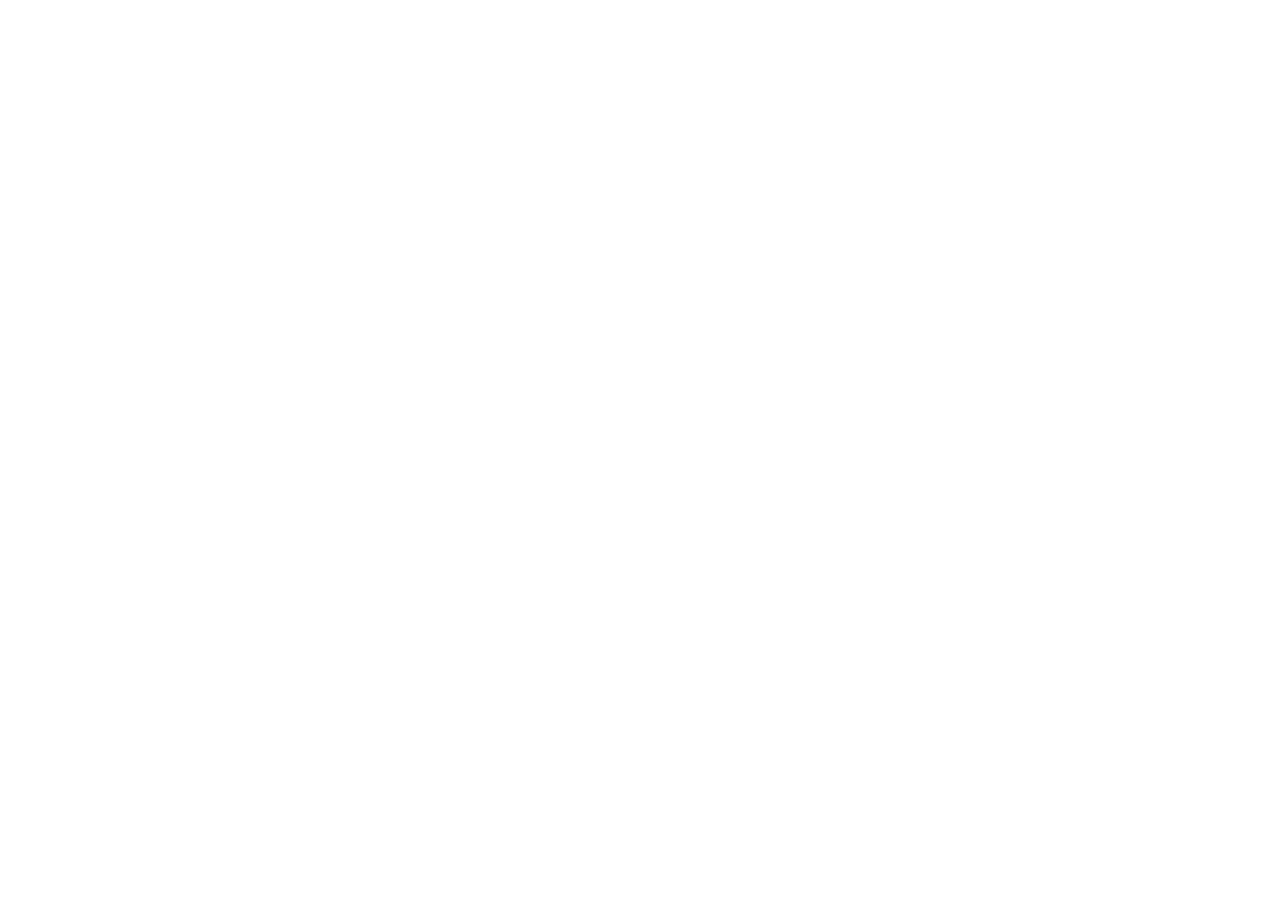
==== Portfólio Drika/contato.html @ f1dd9610 "First Commit - enviando início do Portfólio" ====
<!DOCTYPE html>
<html lang="pt-br">
<head>
    <meta charset="UTF-8">
    <meta http-equiv="X-UA-Compatible" content="IE=edge">
    <meta name="viewport" content="width=device-width, initial-scale=1.0">
    <title>Contato</title>
</head>
<body>
    
</body>
</html>
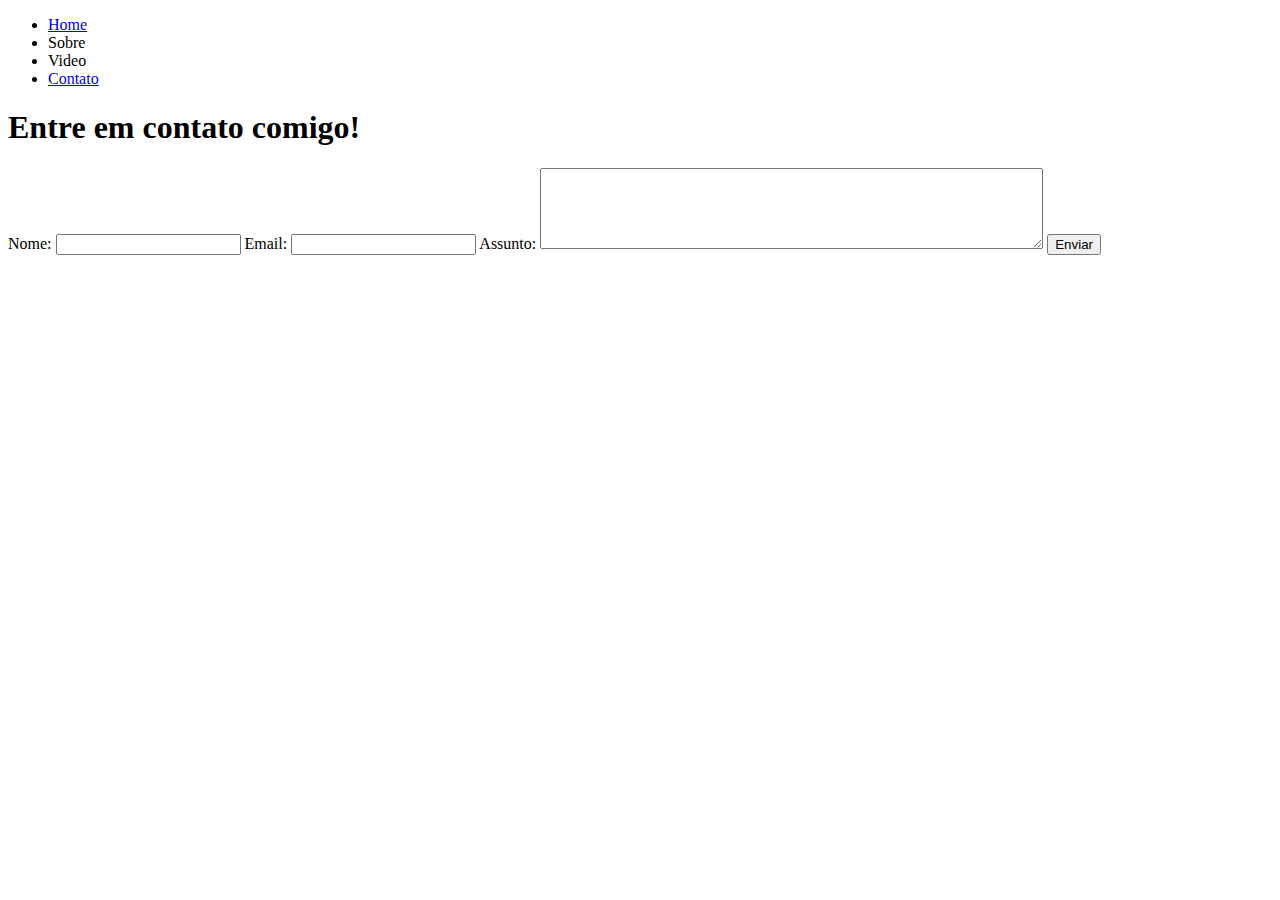
==== commit d4716080: "Inclusão de conteúdo no contato" ====
--- a/Portfólio Drika/contato.html
+++ b/Portfólio Drika/contato.html
@@ -7,6 +7,27 @@
     <title>Contato</title>
 </head>
 <body>
+
+    <ul>
+        <li><a href="index.html">Home</a></li>
+        <li>Sobre</li>
+        <li>Video</li>
+        <li><a href="contato.html">Contato</a></li>
+    </ul>
+
+    <h1>Entre em contato comigo!</h1>
+    <form action="">
+        <label for="nome">Nome:</label>
+        <input id="nome" type="text">
+
+        <label for="email">Email:</label>
+        <input id="email" type="email">
+
+        <label for="assunto">Assunto:</label>
+        <textarea id="assunto" name="assunto" cols="60" rows="5"></textarea>
+
+        <button>Enviar</button>
+    </form>
     
 </body>
 </html>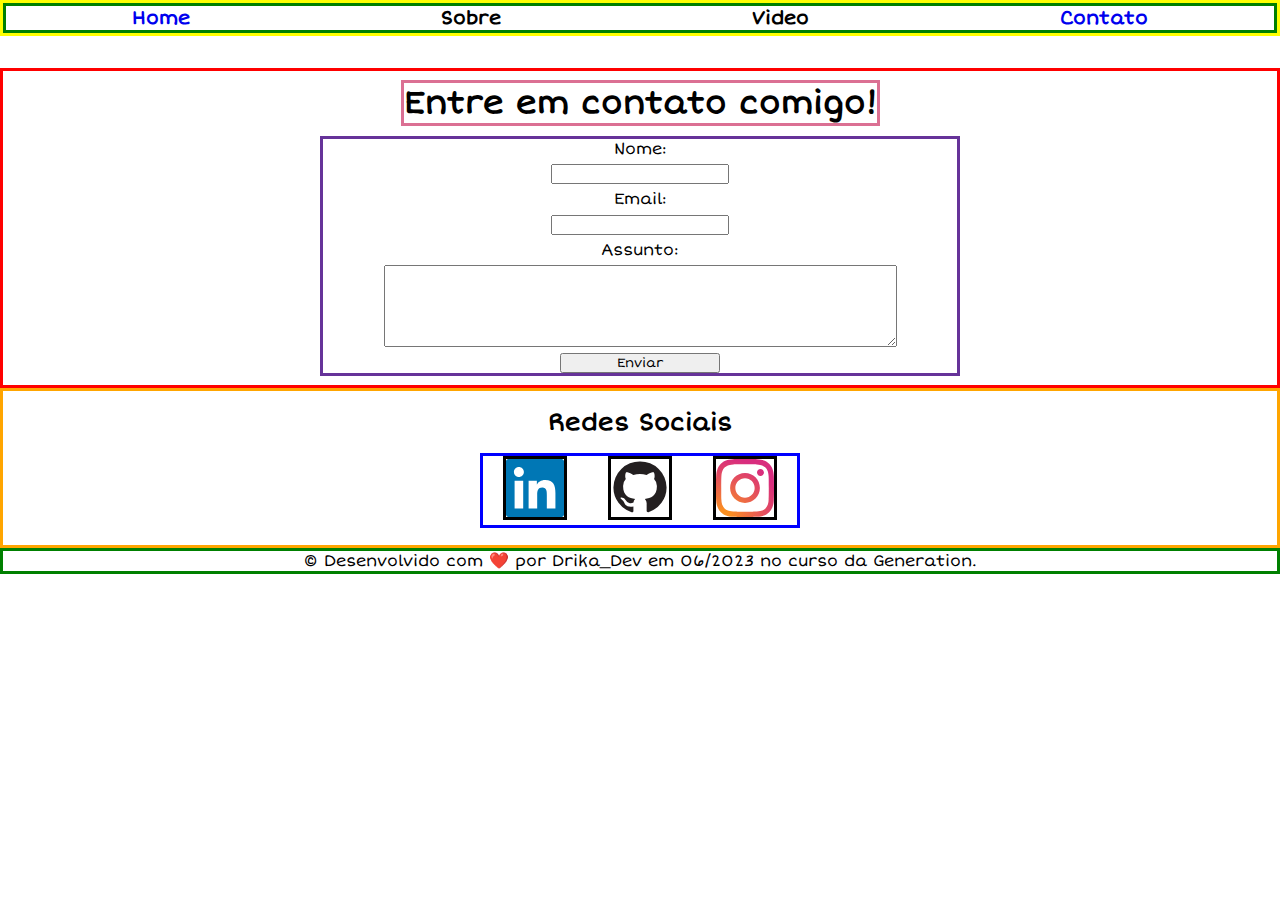
==== commit 72b14183: "Criação do CSS" ====
--- a/Portfólio Drika/contato.html
+++ b/Portfólio Drika/contato.html
@@ -1,33 +1,67 @@
 <!DOCTYPE html>
 <html lang="pt-br">
+
 <head>
     <meta charset="UTF-8">
     <meta http-equiv="X-UA-Compatible" content="IE=edge">
     <meta name="viewport" content="width=device-width, initial-scale=1.0">
+    <link rel="shortcut icon" href="assets/imgs/profile-pic.png" type="image/x-icon">
+    <link rel="preconnect" href="https://fonts.googleapis.com">
+    <link rel="preconnect" href="https://fonts.gstatic.com" crossorigin>
+    <link rel="stylesheet" href="https://fonts.googleapis.com/css2?family=Short+Stack&display=swap">
+    <link rel="stylesheet" href="contato.css">
     <title>Contato</title>
 </head>
+
 <body>
 
-    <ul>
-        <li><a href="index.html">Home</a></li>
-        <li>Sobre</li>
-        <li>Video</li>
-        <li><a href="contato.html">Contato</a></li>
-    </ul>
+    <section class="menu">
+        <nav>
+            <ul>
+                <li><a href="index.html">Home</a></li>
+                <li>Sobre</li>
+                <li>Video</li>
+                <li><a href="contato.html">Contato</a></li>
+            </ul>
+        </nav>
+    </section>
 
-    <h1>Entre em contato comigo!</h1>
-    <form action="">
-        <label for="nome">Nome:</label>
-        <input id="nome" type="text">
+    <section class="get_in_touch">
+        <h1>Entre em contato comigo!</h1>
+        <form action="">
+            <label for="nome">Nome:</label>
+            <input id="nome" type="text">
 
-        <label for="email">Email:</label>
-        <input id="email" type="email">
+            <label for="email">Email:</label>
+            <input id="email" type="email">
 
-        <label for="assunto">Assunto:</label>
-        <textarea id="assunto" name="assunto" cols="60" rows="5"></textarea>
+            <label for="assunto">Assunto:</label>
+            <textarea id="assunto" name="assunto" cols="60" rows="5"></textarea>
 
-        <button>Enviar</button>
-    </form>
-    
+            <button>Enviar</button>
+        </form>
+    </section>
+
+    <section class="social_network">
+        <h2>Redes Sociais</h2>
+        <div>
+            <a href="https://www.linkedin.com" target="_blank">
+                <img src="assets/imgs/linkedin.svg" alt="Meu Linkedin">
+            </a>
+            <a href="https://github.com/DrikaDev" target="_blank">
+                <img src="assets/imgs/github (1).svg" alt="Meu GitHub">
+            </a>
+            <a href="https://www.instagram.com/drika_guti_guti/" target="_blank">
+                <img src="assets/imgs/instagram (1).svg" alt="Meu Instagram">
+            </a>
+        </div>
+    </section>
+
+
+    <footer>
+        <p>&copy Desenvolvido com ❤️ por Drika_Dev em 06/2023 no curso da Generation.</p>
+    </footer>
+
 </body>
+
 </html>--- a/Portfólio Drika/contato.css
+++ b/Portfólio Drika/contato.css
@@ -0,0 +1,90 @@
+*{
+    margin: 0;
+    padding: 0;
+    box-sizing: border-box;
+    font-family: 'Short Stack', cursive;
+}
+
+body{
+    width: 100%;
+    height: auto;
+}
+
+.menu{
+    border: solid yellow;
+    display: flex;
+    flex-direction: column;
+    justify-content: space-around;
+}
+
+ul{
+    border: solid green;
+    display: flex;
+    justify-content: space-around;
+}
+
+li{
+    list-style-type: none;
+    font-size: larger;
+    font-weight: bolder;
+}
+
+a{
+    text-decoration: none;
+}
+
+h1{
+    border: solid palevioletred;
+}
+
+.get_in_touch{
+    border: solid red;
+    display: flex;
+    flex-direction: column;
+    justify-content: space-evenly;
+    align-items: center;
+    width: 100%;
+    height: 20rem;
+    margin-top: 2rem;
+}
+
+.get_in_touch form{
+    border: solid rebeccapurple;
+    display: flex;
+    flex-direction: column;
+    align-items: center;
+    justify-content: space-between;
+    height: 15rem;
+    width: 40rem;
+}
+
+.get_in_touch button{
+    width: 10rem;
+    margin: 0 auto;
+}
+
+.social_network{
+    border: solid orange;
+    display: flex;
+    flex-direction: column;
+    justify-content: space-evenly;
+    align-items: center;
+    height: 10rem;
+}
+
+.social_network div{
+    border: solid blue;
+    width: 20rem;
+    display: flex;
+    justify-content: space-around;
+}
+
+.social_network a img{
+    width: 4rem;
+    border: solid black;
+}
+
+footer{
+    border: solid green;
+    text-align: center;
+}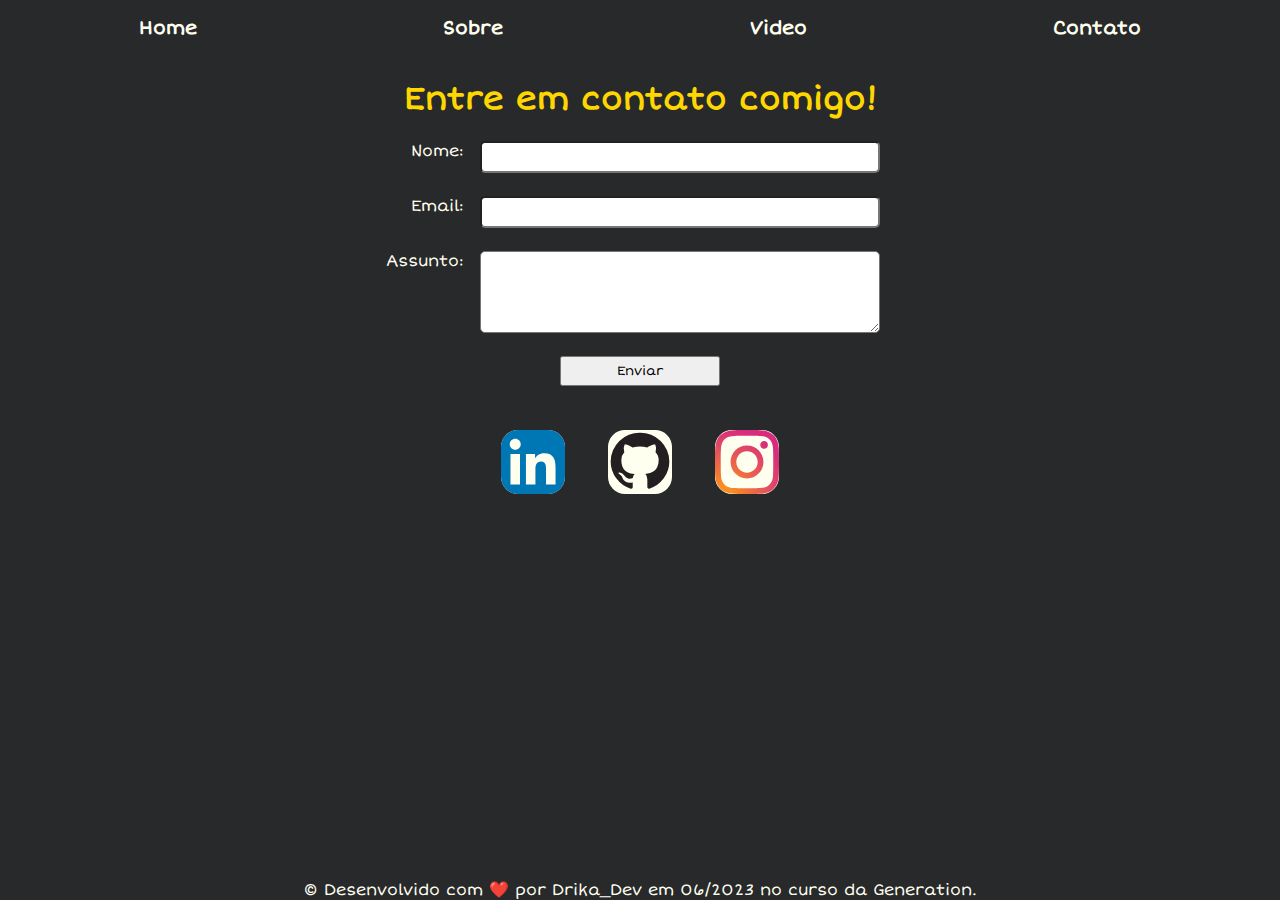
==== commit 9755e6ac: "atualização de html e css" ====
--- a/Portfólio Drika/contato.html
+++ b/Portfólio Drika/contato.html
@@ -14,49 +14,55 @@
 </head>
 
 <body>
+    <header>
+        <section class="menu">
+            <nav>
+                <ul>
+                    <li><a href="index.html">Home</a></li>
+                    <li>Sobre</li>
+                    <li>Video</li>
+                    <li><a href="contato.html">Contato</a></li>
+                </ul>
+            </nav>
+        </section>
+    </header>
 
-    <section class="menu">
-        <nav>
-            <ul>
-                <li><a href="index.html">Home</a></li>
-                <li>Sobre</li>
-                <li>Video</li>
-                <li><a href="contato.html">Contato</a></li>
-            </ul>
-        </nav>
-    </section>
+    <main>
+        <section class="get_in_touch">
+            <h1>Entre em contato comigo!</h1>
+            <form action="">
+                <div>
+                    <label for="nome">Nome:</label>
+                    <input id="nome" type="text">
+                </div>
 
-    <section class="get_in_touch">
-        <h1>Entre em contato comigo!</h1>
-        <form action="">
-            <label for="nome">Nome:</label>
-            <input id="nome" type="text">
+                <div>
+                    <label for="email">Email:</label>
+                    <input id="email" type="email">
+                </div>
 
-            <label for="email">Email:</label>
-            <input id="email" type="email">
+                <div>
+                    <label for="assunto">Assunto:</label>
+                    <textarea id="assunto" name="assunto" cols="60" rows="5"></textarea>
+                </div>
+            </form>
+            <button>Enviar</button>
+        </section>
 
-            <label for="assunto">Assunto:</label>
-            <textarea id="assunto" name="assunto" cols="60" rows="5"></textarea>
-
-            <button>Enviar</button>
-        </form>
-    </section>
-
-    <section class="social_network">
-        <h2>Redes Sociais</h2>
-        <div>
-            <a href="https://www.linkedin.com" target="_blank">
-                <img src="assets/imgs/linkedin.svg" alt="Meu Linkedin">
-            </a>
-            <a href="https://github.com/DrikaDev" target="_blank">
-                <img src="assets/imgs/github (1).svg" alt="Meu GitHub">
-            </a>
-            <a href="https://www.instagram.com/drika_guti_guti/" target="_blank">
-                <img src="assets/imgs/instagram (1).svg" alt="Meu Instagram">
-            </a>
-        </div>
-    </section>
-
+        <section class="social_network">
+            <div>
+                <a href="https://www.linkedin.com" target="_blank">
+                    <img src="assets/imgs/linkedin.svg" alt="Meu Linkedin">
+                </a>
+                <a href="https://github.com/DrikaDev" target="_blank">
+                    <img src="assets/imgs/github (1).svg" alt="Meu GitHub">
+                </a>
+                <a href="https://www.instagram.com/drika_guti_guti/" target="_blank">
+                    <img src="assets/imgs/instagram (1).svg" alt="Meu Instagram">
+                </a>
+            </div>
+        </section>
+    </main>
 
     <footer>
         <p>&copy Desenvolvido com ❤️ por Drika_Dev em 06/2023 no curso da Generation.</p>
--- a/Portfólio Drika/contato.css
+++ b/Portfólio Drika/contato.css
@@ -5,86 +5,127 @@
     font-family: 'Short Stack', cursive;
 }
 
+:root{
+    --gold: #ffd700;
+    --ivory: #fffff0;
+}
+
 body{
+    background-color: #28292a;
+    display: flex;
+    flex-direction: column;
+    justify-content: space-between;
     width: 100%;
-    height: auto;
+    height: 100vh;
 }
 
 .menu{
-    border: solid yellow;
     display: flex;
     flex-direction: column;
     justify-content: space-around;
 }
 
 ul{
-    border: solid green;
+    margin: 1rem;
     display: flex;
     justify-content: space-around;
 }
 
 li{
+    color: var(--ivory);
     list-style-type: none;
     font-size: larger;
     font-weight: bolder;
 }
 
 a{
+    color: var(--ivory);
     text-decoration: none;
 }
 
-h1{
-    border: solid palevioletred;
+a:hover{
+    color: var(--gold);
+    border-bottom: 1px solid var(--ivory);
+    
+}
+
+main{
+    display: flex;
+    flex-direction: column;
+    height: 100vh;
 }
 
 .get_in_touch{
-    border: solid red;
     display: flex;
     flex-direction: column;
     justify-content: space-evenly;
     align-items: center;
     width: 100%;
-    height: 20rem;
-    margin-top: 2rem;
+    height: 22rem;
+}
+
+.get_in_touch h1{
+    color: var(--gold);
 }
 
 .get_in_touch form{
-    border: solid rebeccapurple;
     display: flex;
     flex-direction: column;
-    align-items: center;
+    align-items: flex-end;
     justify-content: space-between;
-    height: 15rem;
-    width: 40rem;
+    height: 12rem;
+    width: 30rem;
+}
+
+.get_in_touch div{
+    display: flex;
+    color: var(--ivory);
+}
+
+.get_in_touch input{
+    border-radius: 5px;
+    margin-left: 1rem;
+    height: 2rem;
+    width: 25rem;
+}
+
+.get_in_touch textarea{
+    border-radius: 5px;
+    margin-left: 1rem;
+    width: 25rem;
 }
 
 .get_in_touch button{
+    padding: 5px;
     width: 10rem;
     margin: 0 auto;
 }
 
 .social_network{
-    border: solid orange;
     display: flex;
     flex-direction: column;
     justify-content: space-evenly;
     align-items: center;
-    height: 10rem;
+    height: 7rem;
+    width: 100%;
 }
 
 .social_network div{
-    border: solid blue;
     width: 20rem;
     display: flex;
     justify-content: space-around;
 }
 
-.social_network a img{
+.social_network img{
     width: 4rem;
-    border: solid black;
+    background-color: var(--ivory);
+    border-radius: 17px;
+    object-fit: cover;
 }
 
+
+
 footer{
-    border: solid green;
+    color: var(--ivory);
     text-align: center;
 }